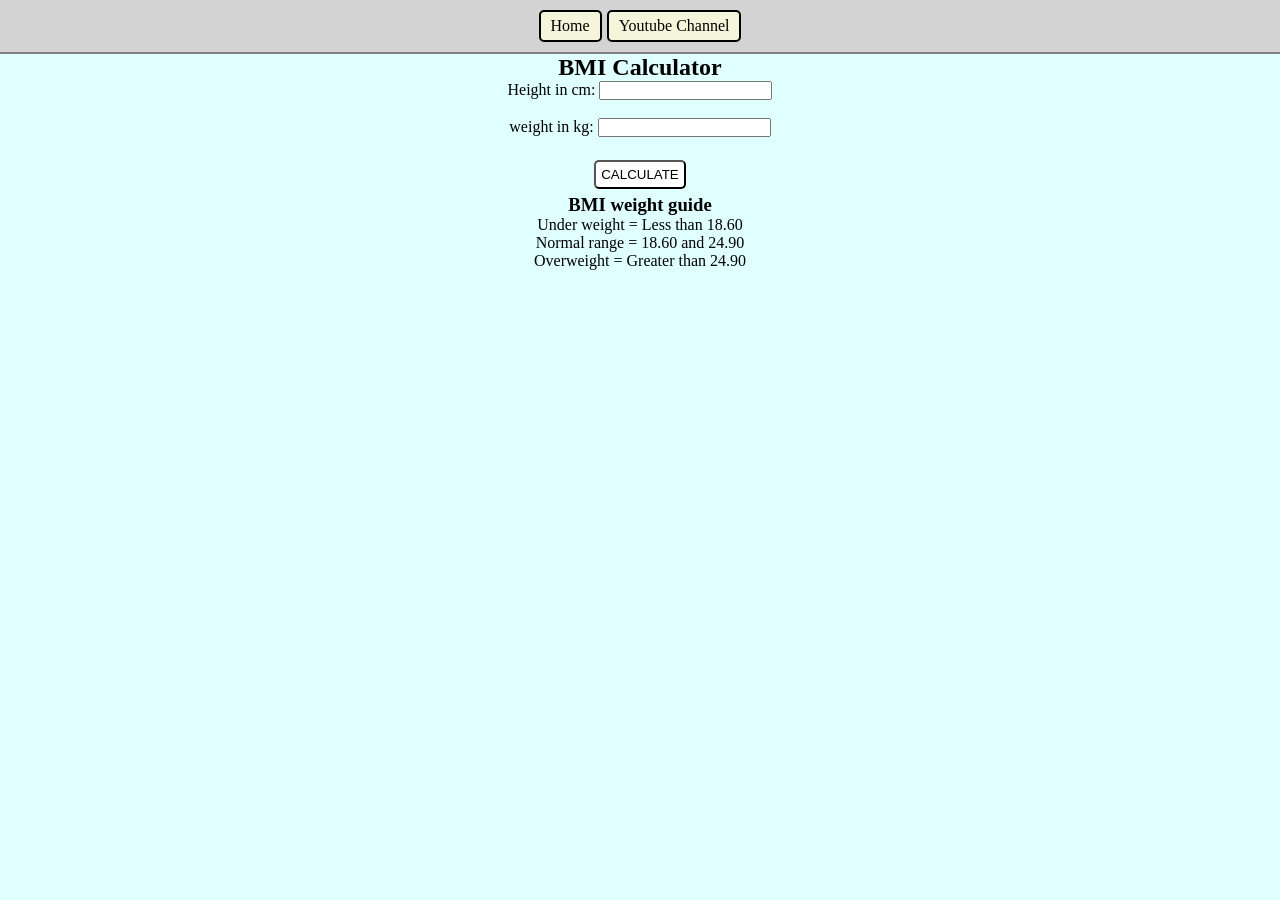
==== 07_projects/project2/index.html @ 3f52b5c4 "Initial commit: creating BMI calculator" ====
<!DOCTYPE html>
<html lang="en">
<head>
    <meta charset="UTF-8">
    <meta name="viewport" content="width=device-width, initial-scale=1.0">
    <title>BMI Calculator</title>
    <link rel="stylesheet" href="style.css">
</head>
<body>
    <nav>
        <a href="#" class="btn-link" id="home">Home</a>
        <a href="#" class="btn-link" id="yt">Youtube Channel</a>

    </nav>
    <h2>BMI Calculator</h2>
    <div class="container">
        <label for="height">Height in cm: </label>
        <input type="number" id="height"><br><br>
        <label for="weight">weight in kg: </label>
        <input type="number" id="weight"><br><br>
        <input type="button" value="CALCULATE" id="calculate">

    </div>

    <h3>BMI weight guide</h3>
    <p>Under weight = Less than 18.60</p>
    <p>Normal range = 18.60 and 24.90</p>
    <p>Overweight = Greater than 24.90</p>
    <script src="p2_script.js"></script>
    
</body>
</html>
---- 07_projects/project2/style.css ----
*{
    padding: 0px;
    margin: 0px;
}

nav{
    display: flex;
    justify-content: center;
    gap: 5px;
    background-color: lightgrey;
    padding: 10px;
    border-bottom: 2px solid grey;
}

.btn-link{
    padding: 5px 10px;
    border: 2px solid black;
    background-color: beige;
    border-radius: 5px;
    color: black;
    text-decoration: none;
    
}

body{
    text-align: center;
    background-color: lightcyan;
}

.container{
    text-align: center;
}

#calculate{
    background-color: white;
    padding: 5px;
    margin: 5px;
    border-radius: 5px;
    
}
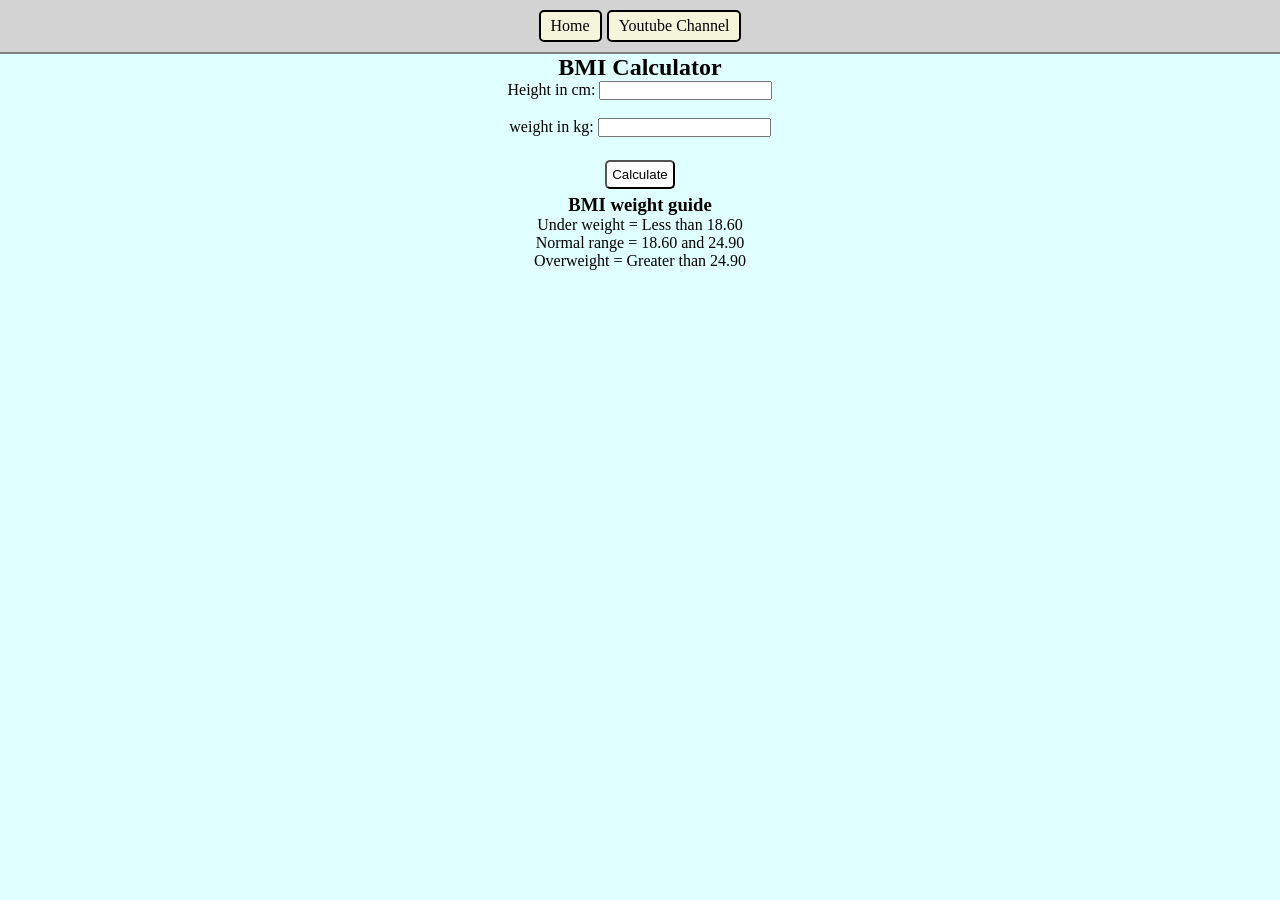
==== commit 80b3d8a3: "bmi calculator website done" ====
--- a/07_projects/project2/index.html
+++ b/07_projects/project2/index.html
@@ -14,19 +14,24 @@
     </nav>
     <h2>BMI Calculator</h2>
     <div class="container">
-        <label for="height">Height in cm: </label>
-        <input type="number" id="height"><br><br>
-        <label for="weight">weight in kg: </label>
-        <input type="number" id="weight"><br><br>
-        <input type="button" value="CALCULATE" id="calculate">
+        <form>
+            <label for="height">Height in cm: </label>
+            <input type="number" id="height"><br><br>
+            <label for="weight">weight in kg: </label>
+            <input type="number" id="weight"><br><br>
+            <!-- <input type="button" value="CALCULATE" id="calculate"> -->
+            <button>Calculate</button>
+        </form>
+        <div id="result">
+            
+        </div>
 
+        <h3>BMI weight guide</h3>
+        <p>Under weight = Less than 18.60</p>
+        <p>Normal range = 18.60 and 24.90</p>
+        <p>Overweight = Greater than 24.90</p>
     </div>
-
-    <h3>BMI weight guide</h3>
-    <p>Under weight = Less than 18.60</p>
-    <p>Normal range = 18.60 and 24.90</p>
-    <p>Overweight = Greater than 24.90</p>
-    <script src="p2_script.js"></script>
+    <script src="p2_scripts.js"></script>
     
 </body>
 </html>
--- a/07_projects/project2/style.css
+++ b/07_projects/project2/style.css
@@ -31,10 +31,17 @@
     text-align: center;
 }
 
-#calculate{
+/* #calculate{
     background-color: white;
     padding: 5px;
     margin: 5px;
     border-radius: 5px;
     
+} */
+
+button{
+    background-color: white;
+    padding: 5px;
+    margin: 5px;
+    border-radius: 5px;
 }
